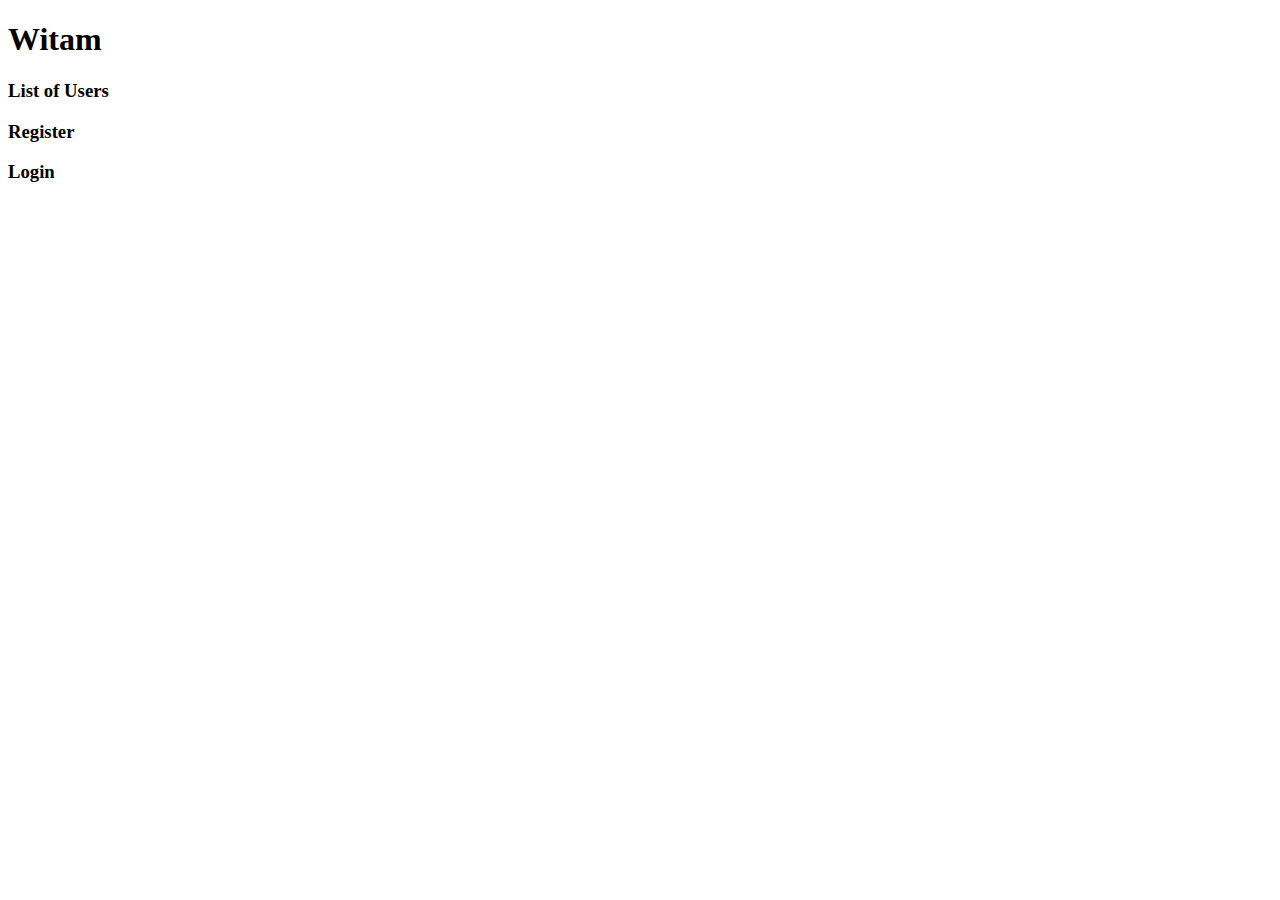
==== src/main/resources/templates/index.html @ 6d30e4ff "Initial commit" ====
<!DOCTYPE html>
<html xmlns:th="http://www.thymeleaf.org" lang="pl">
<head>
    <meta charset="ISO-8859-1">
    <title>Strona Tytułowa</title>
    <link rel="stylesheet" type="text/css" href="/webjars/bootstrap/css/bootstrap.min.css" />
    <script type="text/javascript" src="/webjars/jquery/jquery.min.js"></script>
    <script type="text/javascript" src="/webjars/bootstrap/js/bootstrap.min.js"></script>
</head>
<body>
    <div class="container text-center">
        <h1>Witam</h1>
        <h3><a th:href="@{/users}">List of Users</a></h3>
        <h3><a th:href="@{/register}">Register</a></h3>
        <h3><a th:href="@{/login}">Login</a></h3>
    </div>
</body>
</html>
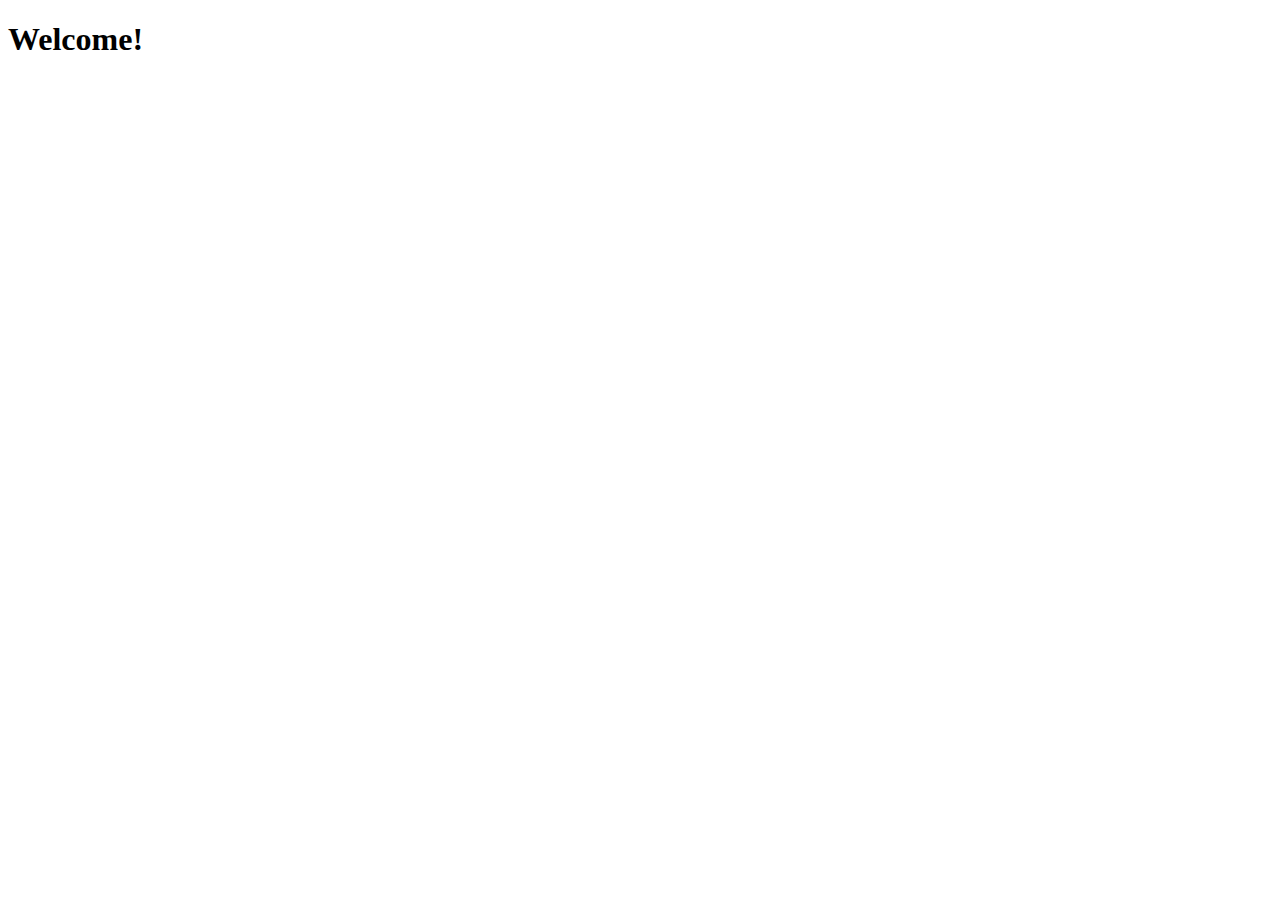
==== commit 160eb8db: "Zmiana wszystkeigo v2" ====
--- a/src/main/resources/templates/index.html
+++ b/src/main/resources/templates/index.html
@@ -1,18 +1,17 @@
 <!DOCTYPE html>
-<html xmlns:th="http://www.thymeleaf.org" lang="pl">
+<html xmlns="http://www.w3.org/1999/xhtml" xmlns:th="https://www.thymeleaf.org">
 <head>
-    <meta charset="ISO-8859-1">
-    <title>Strona Tytułowa</title>
-    <link rel="stylesheet" type="text/css" href="/webjars/bootstrap/css/bootstrap.min.css" />
-    <script type="text/javascript" src="/webjars/jquery/jquery.min.js"></script>
-    <script type="text/javascript" src="/webjars/bootstrap/js/bootstrap.min.js"></script>
+    <title>Inzynier</title>
+    <meta charset="utf-8">
+    <meta content="width=device-width, initial-scale=1, shrink-to-fit=no" name="viewport">
+
+    <div th:replace="fragments/header :: header-css"/>
 </head>
 <body>
-    <div class="container text-center">
-        <h1>Witam</h1>
-        <h3><a th:href="@{/users}">List of Users</a></h3>
-        <h3><a th:href="@{/register}">Register</a></h3>
-        <h3><a th:href="@{/login}">Login</a></h3>
-    </div>
+<div th:replace="fragments/header :: header"></div>
+<h1>Welcome!</h1>
+
+<!--<p>Click <a th:href="@{/hello}">here</a> to login</p>-->
+<!--<p>Click <a th:href="@{/register}">here</a> to register</p>-->
 </body>
 </html>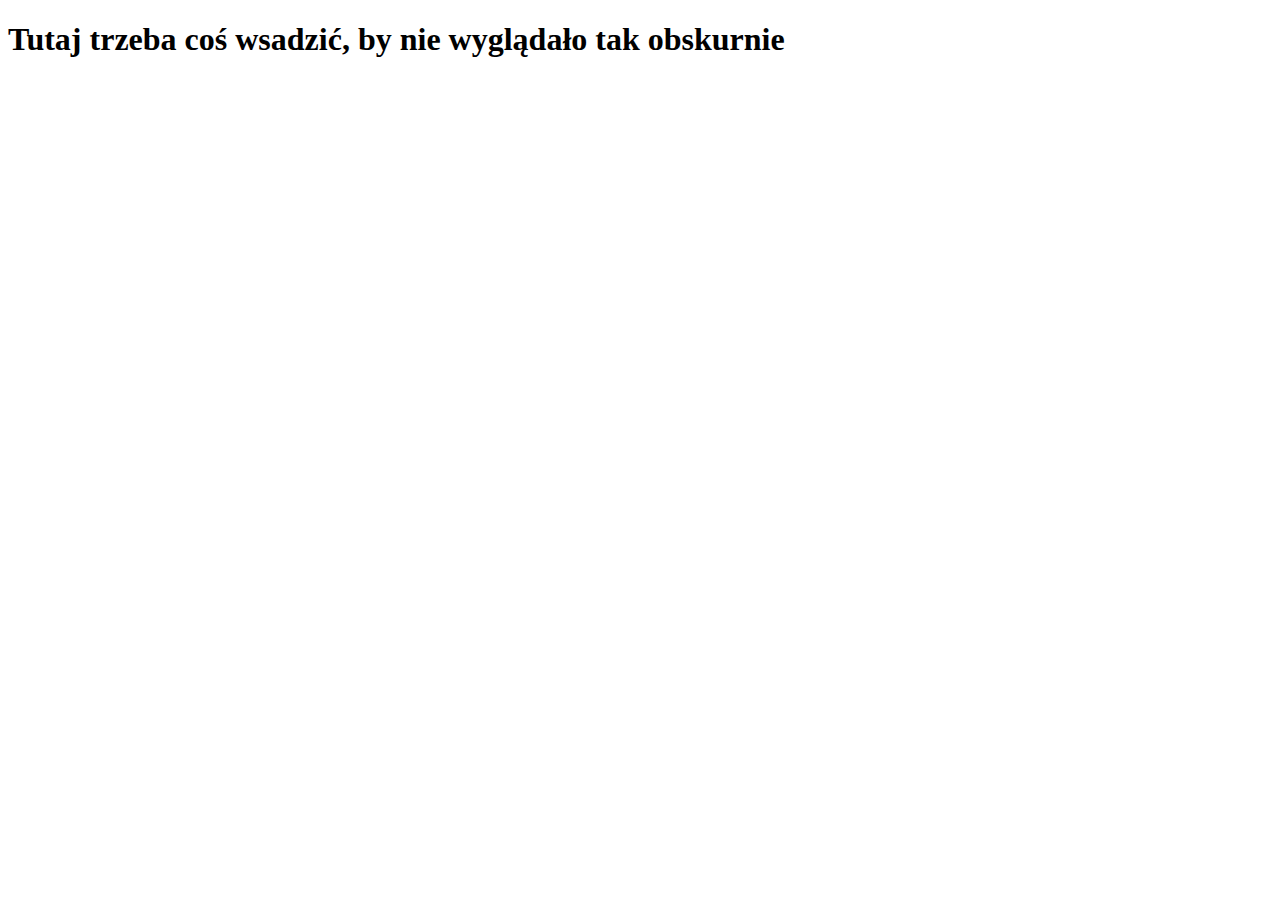
==== commit 54d300d1: "Dodanie api do rejestracji krokow z mobilki" ====
--- a/src/main/resources/templates/index.html
+++ b/src/main/resources/templates/index.html
@@ -9,7 +9,7 @@
 </head>
 <body>
 <div th:replace="fragments/header :: header"></div>
-<h1>Welcome!</h1>
+<h1>Tutaj trzeba coś wsadzić, by nie wyglądało tak obskurnie</h1>
 
 <!--<p>Click <a th:href="@{/hello}">here</a> to login</p>-->
 <!--<p>Click <a th:href="@{/register}">here</a> to register</p>-->
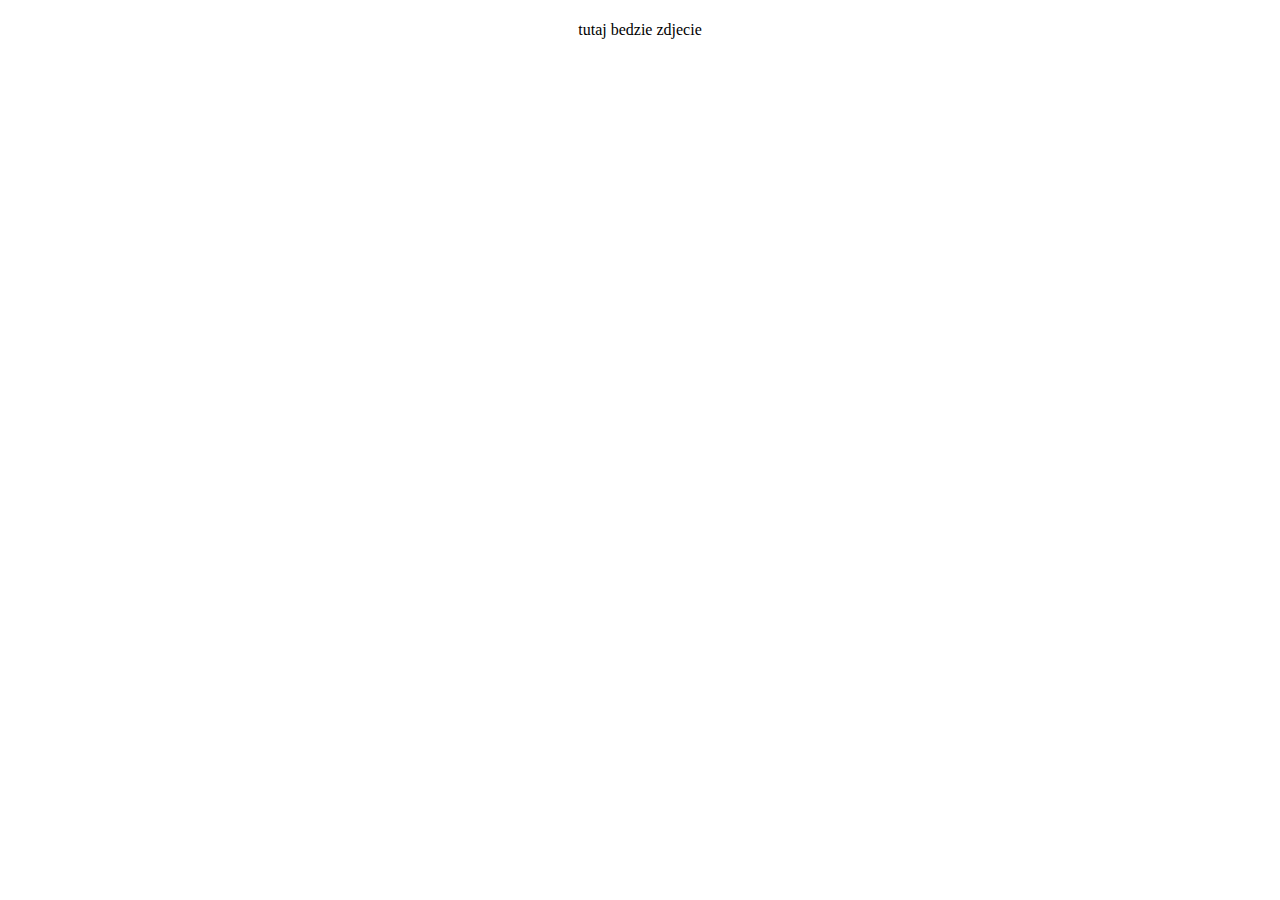
==== commit d2d1cbe7: "Dodanie do wykres zakresu dat" ====
--- a/src/main/resources/templates/index.html
+++ b/src/main/resources/templates/index.html
@@ -9,9 +9,20 @@
 </head>
 <body>
 <div th:replace="fragments/header :: header"></div>
-<h1>Tutaj trzeba coś wsadzić, by nie wyglądało tak obskurnie</h1>
 
-<!--<p>Click <a th:href="@{/hello}">here</a> to login</p>-->
-<!--<p>Click <a th:href="@{/register}">here</a> to register</p>-->
+<div style="text-align:center;" th:id="userInfo" th:if="!${#authentication.getName().equals('anonymousUser')}">
+    <!--img th:src="@{${'/images/'+image.fileName}}" alt="Image">-->
+    <h1>
+        <div th:text=" 'Użytkownik: ' + ${userInfo.get('username')}"/>
+        <div th:text="'Płeć: '+${userInfo.get('gender')}"/>
+        <div th:text="'Waga: '+${userInfo.get('weight')}"/>
+        <div th:text="'Wysokość: '+ ${userInfo.get('height')}"/>
+        <div th:text="'Data urodzin: '+ ${userInfo.get('birthday')}"/>
+    </h1>
+    tutaj bedzie zdjecie
+
+</div>
+
+<footer th:insert="fragments/footer :: footer"></footer>
 </body>
 </html>